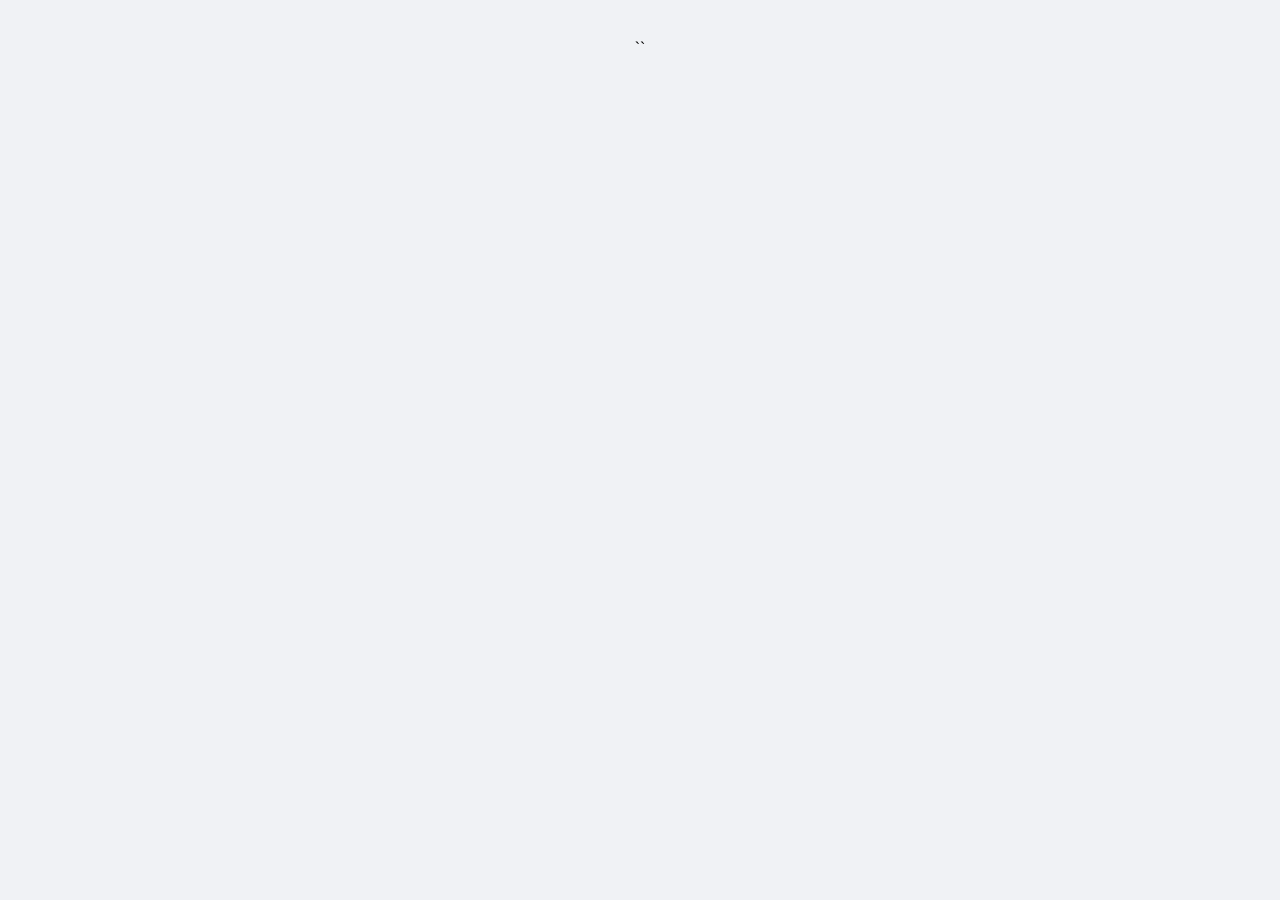
==== geo.html @ ab3e1f96 "Add files via upload" ====
<!DOCTYPE html>
<html lang="ru">
<head>
    <meta charset="UTF-8">
    <meta name="viewport" content="width=device-width, initial-scale=1.0">
    <title>Геолокация ТСД</title>
    <link rel="stylesheet" href="style.css">
    
    <script src="https://api-maps.yandex.ru/2.1/?lang=ru_RU" type="text/javascript"></script>
    
    <style>
        /* Стили для табов (вкладок) */
        .tabs-container {
            display: flex;
            gap: 10px;
            margin-bottom: 20px;
        }
        .tab-btn {
            padding: 10px 20px;
            font-size: 14px;
            font-weight: bold;
            border: 2px solid #cbd5e1;
            background-color: white;
            color: #64748b;
            border-radius: 8px;
            cursor: pointer;
            transition: all 0.2s;
        }
        .tab-btn.active {
            background-color: #007bff;
            border-color: #007bff;
            color: white;
        }
        /* Стили для таблицы */
        .tsd-table {
            width: 100%;
            border-collapse: collapse;
            background: white;
            border-radius: 8px;
            overflow: hidden;
            box-shadow: 0 4px 6px -1px rgba(0, 0, 0, 0.1);
        }
        .tsd-table th {
            background-color: #f8fafc;
            color: #64748b;
            text-align: left;
            padding: 14px 16px;
            font-size: 13px;
            text-transform: uppercase;
            letter-spacing: 0.05em;
            border-bottom: 1px solid #e2e8f0;
        }
        .tsd-table td {
            padding: 14px 16px;
            border-bottom: 1px solid #f1f5f9;
            color: #334155;
            font-size: 15px;
        }
        .tsd-link {
            color: #007bff;
            text-decoration: none;
            font-weight: bold;
            cursor: pointer;
        }
        .tsd-link:hover {
            text-decoration: underline;
        }
        .distance-badge {
            font-weight: 500;
            color: #334155;
        }
        .distance-far {
            color: #dc3545; /* Красный цвет, если ТСД уехал далеко */
            font-weight: bold;
        }
    </style>
</head>
<body>

    <div id="dashboard" class="dashboard" style="display: none; padding: 20px;">
        
        <div style="display: flex; justify-content: space-between; align-items: center; margin-bottom: 20px; flex-wrap: wrap; gap: 10px;">
            <div style="display: flex; align-items: center; gap: 15px;">
                <button id="backToMenuBtn" class="back-btn">⬅️ На главную</button>
                <h1 style="margin: 0; font-size: 24px;">Геолокация ТСД</h1>
            </div>
            <button id="logoutBtn" style="padding: 8px 15px; background-color: #dc3545; color: white; border: none; border-radius: 4px; cursor: pointer; font-weight: bold;">Выйти</button>
        </div>

        <div class="tabs-container">
            <button id="tabListBtn" class="tab-btn active">📋 Список</button>
            <button id="tabMapBtn" class="tab-btn">🗺️ Карта</button>
        </div>

        <div id="view-list">
            <table class="tsd-table">
                <thead>
                    <tr>
                        <th>Название ТСД</th>
                        <th>Отдаленность</th>
                    </tr>
                </thead>
                <tbody id="tsd-geo-rows">
                    <tr>
                        <td colspan="2" style="text-align: center; color: #94a3b8;">Загрузка данных геолокации...</td>
                    </tr>
                </tbody>
            </table>
        </div>

        <div id="view-map" style="display: none; width: 100%; height: 600px; margin-top: 10px;">
            <div id="map" style="width: 100%; height: 100%; border-radius: 8px; box-shadow: 0 4px 12px rgba(0,0,0,0.1);"></div>
        </div>
    </div>

    <div id="staff-modal" style="position: fixed; top: 0; left: 0; width: 100%; height: 100%; background-color: rgba(0, 0, 0, 0.4); display: none; justify-content: center; align-items: center; z-index: 10000; font-family: sans-serif;">
        <div style="background: white; padding: 25px; border-radius: 12px; box-shadow: 0 10px 30px rgba(0,0,0,0.15); width: 340px; box-sizing: border-box;">
            <h3 id="modal-title" style="margin-top: 0; color: #1e293b; font-size: 18px; border-bottom: 2px solid #f1f5f9; padding-bottom: 10px;">
                Закрепленные сотрудники
            </h3>
            <ul id="modal-staff-list" style="list-style-type: none; padding: 0; margin: 20px 0; font-size: 16px; color: #334155; line-height: 2;"></ul>
            <button id="closeModalBtn" style="width: 100%; padding: 12px; background-color: #64748b; color: white; border: none; border-radius: 6px; cursor: pointer; font-weight: bold; font-size: 14px; transition: background 0.2s;">
                Закрыть
            </button>
        </div>
    </div>
``
    <script type="module">
        import { initializeApp } from "https://www.gstatic.com/firebasejs/10.8.1/firebase-app.js";
        import { getDatabase, ref, onValue } from "https://www.gstatic.com/firebasejs/10.8.1/firebase-database.js";
        import { getAuth, onAuthStateChanged, signOut } from "https://www.gstatic.com/firebasejs/10.8.1/firebase-auth.js";
        
        const firebaseConfig = {
            apiKey: "AIzaSyCOpoWOygfpw0f9FJzWIEaqmhbUCS-RmEU",
            authDomain: "city-tsd-control.firebaseapp.com",
            databaseURL: "https://city-tsd-control-default-rtdb.europe-west1.firebasedatabase.app/",
            projectId: "city-tsd-control",
            storageBucket: "city-tsd-control.firebasestorage.app",
            messagingSenderId: "1086724572042",
            appId: "1:1086724572042:web:4a19851bcb25d45381be73"
        };

        const app = initializeApp(firebaseConfig);
        const database = getDatabase(app);
        const auth = getAuth(app);

        // 📍 Координаты производства
        const FACTORY_LAT = 44.365542;
        const FACTORY_LNG = 41.512048;

        let map;
        let isYmapsReady = false; 
        const markers = {};       // Здесь будут храниться активные метки устройств Яндекс Карт
        const cachedTsdData = {}; // Временный кэш данных, если Firebase ответит раньше загрузки карты

        const tsdStaffMap = {
            "TSD_00": ["Губанова А.А."],
            "TSD_01": ["Назаретян Аза", "Бычкова Ольга"],
            "TSD_02": ["Асланян Люсье", "Цыкорина Оксана"],
            "TSD_03": ["Восканян Айрапет", "Кондян Паруйр"],
            "TSD_04": ["Абдулхамидова Мамлакатхон Тахирджоновна", "Татаров Феликс"],
            "TSD_05": ["Дегтярева Светлана", "Иващенко Андрей"],
            "TSD_06": ["Власенко Андрей", "Хаустова Людмила"],
            "TSD_07": ["Кашанян Естер", "Лабунцова Светлана"],
            "TSD_08": ["Сазонкин Алексей", "Апонасенко Наталья"],
            "TSD_10": ["Ахмедов Дилшод", "Павличенко Жанна"],
            "TSD_11": ["Михайлова Оксана", "Гунина Наталья"],
            "TSD_12": ["Шандрамайлова Светлана", "Шаповалов Евгений"],
            "TSD_13": ["Сулейманян Арташ", "Мурадян Нарек"],
        };

        // Формула расчета расстояния по координатам (в метрах)
        function calculateDistance(lat1, lon1, lat2, lon2) {
            const R = 6371000;
            const dLat = (lat2 - lat1) * Math.PI / 180;
            const dLon = (lon2 - lon1) * Math.PI / 180;
            const a = 
                Math.sin(dLat/2) * Math.sin(dLat/2) +
                Math.cos(lat1 * Math.PI / 180) * Math.cos(lat2 * Math.PI / 180) * Math.sin(dLon/2) * Math.sin(dLon/2);
            const c = 2 * Math.atan2(Math.sqrt(a), Math.sqrt(1-a));
            return R * c; 
        }

        // Красивый вывод текста отдаленности
        function formatDistance(meters) {
            if (meters < 150) {
                return `<span class="distance-badge" style="color: #28a745; font-weight: bold;">📍 На производстве (< 150 м)</span>`;
            } else if (meters >= 1000) {
                const km = (meters / 1000).toFixed(1);
                return `<span class="distance-badge distance-far">> ${km} км</span>`;
            } else {
                return `<span class="distance-badge">> ${Math.round(meters)} м</span>`;
            }
        }

        // Проверка авторизации
        onAuthStateChanged(auth, (user) => {
            if (!user) {
                window.location.href = 'index.html';
            } else {
                document.getElementById('dashboard').style.display = 'block';
                startGeoTracking();
            }
        });

        // Отслеживание данных Firebase в реальном времени
        function startGeoTracking() {
            const terminalsRef = ref(database, 'terminals');
            
            onValue(terminalsRef, (snapshot) => {
                const data = snapshot.val();
                const tbody = document.getElementById('tsd-geo-rows');
                tbody.innerHTML = ''; 

                if (!data) {
                    tbody.innerHTML = '<tr><td colspan="2" style="text-align: center; color: #94a3b8;">Устройства не найдены</td></tr>';
                    return;
                }

                for (let id in data) {
                    const tsd = data[id];
                    
                    if (tsd.lat && tsd.lng) {
                        const lat = parseFloat(tsd.lat);
                        const lng = parseFloat(tsd.lng);
                        
                        // 1. Считаем расстояние и обновляем Таблицу
                        const distanceInMetres = calculateDistance(FACTORY_LAT, FACTORY_LNG, lat, lng);
                        const distanceHTML = formatDistance(distanceInMetres);

                        const row = document.createElement('tr');
                        row.innerHTML = `
                            <td><span class="tsd-link" onclick="window.openStaff('${id}')">${id}</span></td>
                            <td>${distanceHTML}</td>
                        `;
                        tbody.appendChild(row);

                        // Подготовка HTML-контента для всплывающего окна (балуна) на карте
                        const batteryText = tsd.battery ? `<br>🔋 Заряд: ${tsd.battery}%` : '';
                        const timeText = tsd.lastUpdate ? `<br>🕒 Сеть: ${tsd.lastUpdate}` : '';
                        const popupContent = `
                            <div style="font-family: sans-serif; line-height: 1.4; font-size:13px; color:#333;">
                                <strong>Устройство: ${id}</strong>
                                ${batteryText}
                                ${timeText}
                                <br><button onclick="window.openStaff('${id}')" style="margin-top:8px; padding:4px 8px; background:#007bff; color:white; border:none; border-radius:4px; cursor:pointer; font-size:11px; font-weight:bold;">👤 Сотрудники</button>
                            </div>
                        `;

                        // 2. Логика для Яндекс Карт
                        if (isYmapsReady) {
                            if (markers[id]) {
                                // Если метка уже есть — плавно меняем координаты и текст
                                markers[id].geometry.setCoordinates([lat, lng]);
                                markers[id].properties.set('balloonContent', popupContent);
                            } else {
                                // Создаем новую метку ТСД
                                markers[id] = new ymaps.Placemark([lat, lng], {
                                    balloonContent: popupContent,
                                    hintContent: id
                                }, {
                                    preset: 'islands#blueCircleDotIcon'
                                });
                                map.geoObjects.add(markers[id]);
                            }
                        } else {
                            // Если Яндекс еще не инициализировался, сохраняем координаты в кэш
                            cachedTsdData[id] = { lat, lng, battery: tsd.battery, lastUpdate: tsd.lastUpdate };
                        }
                    }
                }

                if (tbody.children.length === 0) {
                    tbody.innerHTML = '<tr><td colspan="2" style="text-align: center; color: #94a3b8;">Устройства не передают геопозицию</td></tr>';
                }
            });
        }

        // ИНИЦИАЛИЗАЦИЯ ЯНДЕКС КАРТЫ
        function initMap() {
            if (map) return; // Защита от дублирования
            
            ymaps.ready(() => {
                // Создаем карту
                map = new ymaps.Map("map", {
                    center: [FACTORY_LAT, FACTORY_LNG],
                    zoom: 14,
                    controls: ['zoomControl', 'fullscreenControl', 'typeSelector']
                });

                // Создаем и добавляем специальный маркер Нашего Производства
                const factoryPlacemark = new ymaps.Placemark([FACTORY_LAT, FACTORY_LNG], {
                    balloonContent: '<b>🏭 Наше Производство</b>',
                    hintContent: 'Производство'
                }, {
                    preset: 'islands#redFactoryIcon' // Красивая встроенная иконка фабрики
                });
                map.geoObjects.add(factoryPlacemark);

                isYmapsReady = true;

                // Извлекаем накопленные из Firebase устройства и выводим их маркеры на карту
                for (let id in cachedTsdData) {
                    const tsd = cachedTsdData[id];
                    const batteryText = tsd.battery ? `<br>🔋 Заряд: ${tsd.battery}%` : '';
                    const timeText = tsd.lastUpdate ? `<br>🕒 Сеть: ${tsd.lastUpdate}` : '';
                    const popupContent = `
                        <div style="font-family: sans-serif; line-height: 1.4; font-size:13px;">
                            <strong>Устройство: ${id}</strong>
                            ${batteryText}
                            ${timeText}
                            <br><button onclick="window.openStaff('${id}')" style="margin-top:8px; padding:4px 8px; background:#007bff; color:white; border:none; border-radius:4px; cursor:pointer; font-size:11px; font-weight:bold;">👤 Сотрудники</button>
                        </div>
                    `;

                    markers[id] = new ymaps.Placemark([tsd.lat, tsd.lng], {
                        balloonContent: popupContent,
                        hintContent: id
                    }, {
                        preset: 'islands#blueCircleDotIcon'
                    });
                    map.geoObjects.add(markers[id]);
                }
            });
        }

        // ЛОГИКА ТАБОВ
        const tabListBtn = document.getElementById('tabListBtn');
        const tabMapBtn = document.getElementById('tabMapBtn');
        const viewList = document.getElementById('view-list');
        const viewMap = document.getElementById('view-map');

        tabListBtn.addEventListener('click', () => {
            tabListBtn.classList.add('active');
            tabMapBtn.classList.remove('active');
            viewList.style.display = 'block';
            viewMap.style.display = 'none';
        });

        tabMapBtn.addEventListener('click', () => {
            tabMapBtn.classList.add('active');
            tabListBtn.classList.remove('active');
            viewList.style.display = 'none';
            viewMap.style.display = 'block';
            
            initMap();
            // Подгоняем размер Яндекс Карты под контейнер, чтобы избежать серой зоны
            setTimeout(() => { if(map) map.container.fitToViewport(); }, 150);
        });

        // Модальное окно сотрудников
        window.openStaff = function(tsdId) {
            const modal = document.getElementById('staff-modal');
            const title = document.getElementById('modal-title');
            const listContainer = document.getElementById('modal-staff-list');
            
            title.innerHTML = `📍 Рабочая смена для <span style="color:#007bff">${tsdId}</span>`;
            listContainer.innerHTML = '';
            
            const staffArray = tsdStaffMap[tsdId];
            if (staffArray && staffArray.length > 0) {
                staffArray.forEach(worker => {
                    const li = document.createElement('li');
                    li.innerHTML = `• ${worker}`;
                    listContainer.appendChild(li);
                });
            } else {
                listContainer.innerHTML = '<li style="color: #94a3b8; font-style: italic;">Сотрудники не закреплены</li>';
            }
            modal.style.display = 'flex';
        };

        document.getElementById('closeModalBtn').addEventListener('click', () => {
            document.getElementById('staff-modal').style.display = 'none';
        });

        window.addEventListener('click', (e) => {
            if (e.target === document.getElementById('staff-modal')) {
                document.getElementById('staff-modal').style.display = 'none';
            }
        });

        document.getElementById('backToMenuBtn').addEventListener('click', () => {
            window.location.href = 'index.html';
        });

        document.getElementById('logoutBtn').addEventListener('click', () => {
            signOut(auth).catch((error) => console.error("Ошибка выхода:", error));
        });
    </script>
</body>
</html>
---- style.css ----
/* Стили для контейнера вкладок */
.tabs-container {
    display: flex;
    gap: 10px;
    margin-bottom: 25px;
    border-bottom: 2px solid #e2e8f0;
    padding-bottom: 10px;
}

/* Стили для кнопок переключения */
.tab-btn {
    padding: 10px 20px;
    font-size: 16px;
    font-weight: bold;
    color: #64748b;
    background: none;
    border: none;
    cursor: pointer;
    border-radius: 6px;
    transition: all 0.2s ease;
}

/* Эффект при наведении на вкладку */
.tab-btn:hover {
    background-color: #f1f5f9;
    color: #1e293b;
}

/* Стиль для АКТИВНОЙ (выбранной) вкладки */
.tab-btn.active {
    background-color: #007bff;
    color: white;
}

body {
    font-family: 'Segoe UI', Tahoma, Geneva, Verdana, sans-serif;
    background-color: #f0f2f5;
    margin: 0;
    padding: 40px 20px;
    display: flex;
    justify-content: center;
}

.dashboard {
    background: white;
    max-width: 800px;
    width: 100%;
    padding: 30px;
    border-radius: 12px;
    box-shadow: 0 4px 15px rgba(0, 0, 0, 0.05);
}

h1 {
    color: #1a1a1a;
    font-size: 24px;
    margin-bottom: 25px;
    border-bottom: 2px solid #f0f2f5;
    padding-bottom: 15px;
}

/* Стили таблицы */
.tsd-table {
    width: 100%;
    border-collapse: collapse;
    text-align: left;
}

.tsd-table th {
    background-color: #f8f9fa;
    color: #6c757d;
    padding: 12px 16px;
    font-size: 14px;
    text-transform: uppercase;
    letter-spacing: 0.5px;
}

.tsd-table td {
    padding: 16px;
    border-bottom: 1px solid #f0f2f5;
    color: #333;
}

/* Индикаторы батареи */
.battery-badge {
    padding: 6px 12px;
    border-radius: 20px;
    font-weight: bold;
    font-size: 14px;
}

.battery-ok {
    background-color: #e2f0d9;
    color: #385723;
}

.battery-low {
    background-color: #fce4d6;
    color: #c65911;
    animation: blink 1.5s infinite; /* Сделаем так, чтобы разряженный ТСД моргал */
}

@keyframes blink {
    0% { opacity: 1; }
    50% { opacity: 0.5; }
    100% { opacity: 1; }
}
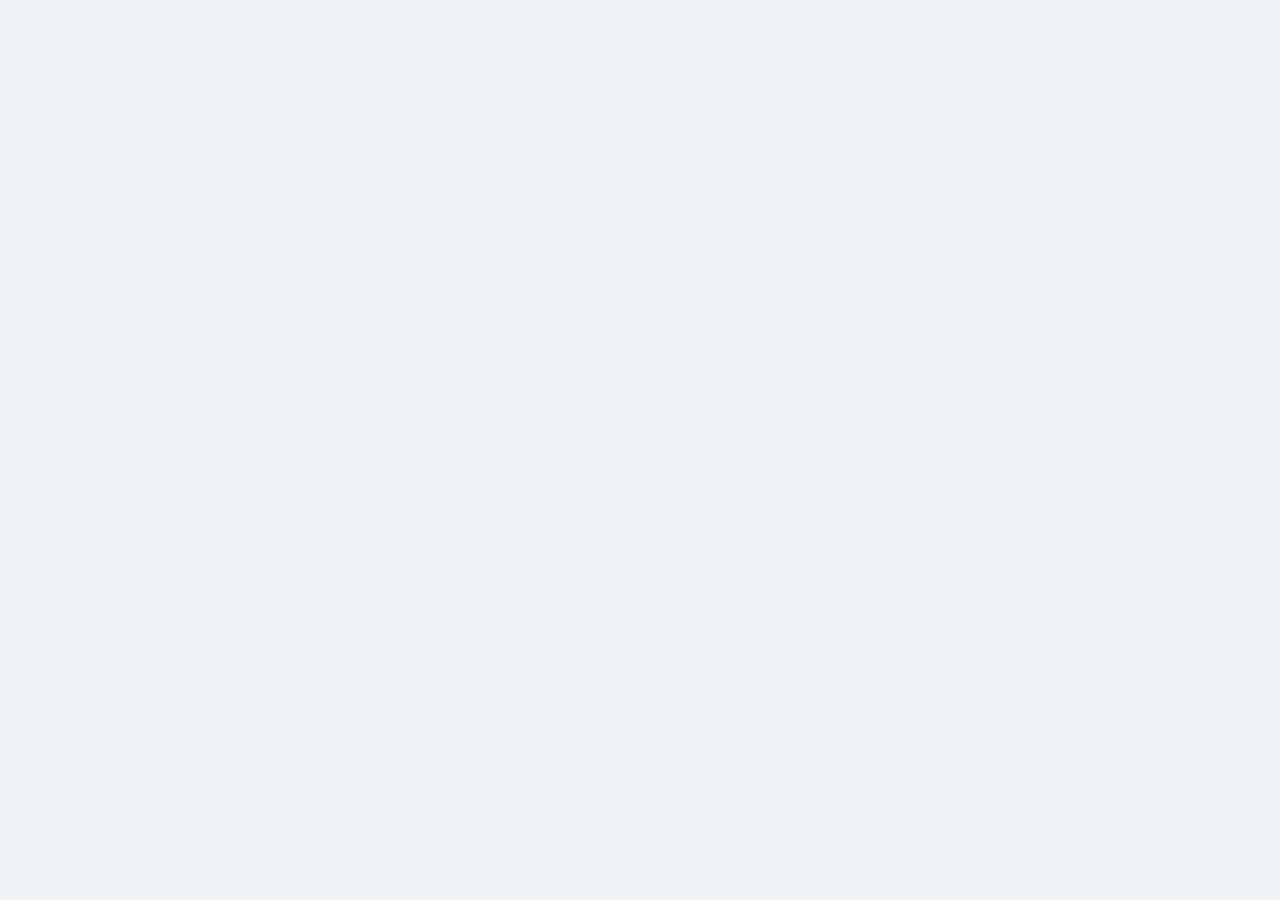
==== commit b7d9d74c: "Add files via upload" ====
--- a/geo.html
+++ b/geo.html
@@ -106,7 +106,7 @@
                     </tr>
                 </tbody>
             </table>
-        </div>
+        </div>     
 
         <div id="view-map" style="display: none; width: 100%; height: 600px; margin-top: 10px;">
             <div id="map" style="width: 100%; height: 100%; border-radius: 8px; box-shadow: 0 4px 12px rgba(0,0,0,0.1);"></div>
@@ -124,7 +124,7 @@
             </button>
         </div>
     </div>
-``
+
     <script type="module">
         import { initializeApp } from "https://www.gstatic.com/firebasejs/10.8.1/firebase-app.js";
         import { getDatabase, ref, onValue } from "https://www.gstatic.com/firebasejs/10.8.1/firebase-database.js";
@@ -144,14 +144,17 @@
         const database = getDatabase(app);
         const auth = getAuth(app);
 
-        // 📍 Координаты производства
-        const FACTORY_LAT = 44.365542;
-        const FACTORY_LNG = 41.512048;
+        // 📍 Фиксированные точные координаты производства
+        const FACTORY_LAT = 44.365563;
+        const FACTORY_LNG = 41.511994;
 
         let map;
         let isYmapsReady = false; 
-        const markers = {};       // Здесь будут храниться активные метки устройств Яндекс Карт
-        const cachedTsdData = {}; // Временный кэш данных, если Firebase ответит раньше загрузки карты
+        const markers = {};       
+        const cachedTsdData = {}; 
+        
+        // Объект, в котором мы будем объединять данные из веток 'terminals' и 'geo'
+        const combinedDevices = {};
 
         const tsdStaffMap = {
             "TSD_00": ["Губанова А.А."],
@@ -169,7 +172,6 @@
             "TSD_13": ["Сулейманян Арташ", "Мурадян Нарек"],
         };
 
-        // Формула расчета расстояния по координатам (в метрах)
         function calculateDistance(lat1, lon1, lat2, lon2) {
             const R = 6371000;
             const dLat = (lat2 - lat1) * Math.PI / 180;
@@ -181,7 +183,6 @@
             return R * c; 
         }
 
-        // Красивый вывод текста отдаленности
         function formatDistance(meters) {
             if (meters < 150) {
                 return `<span class="distance-badge" style="color: #28a745; font-weight: bold;">📍 На производстве (< 150 м)</span>`;
@@ -193,7 +194,6 @@
             }
         }
 
-        // Проверка авторизации
         onAuthStateChanged(auth, (user) => {
             if (!user) {
                 window.location.href = 'index.html';
@@ -203,103 +203,121 @@
             }
         });
 
-        // Отслеживание данных Firebase в реальном времени
+        // СЛУШАЕМ ОБЕ ВЕТКИ ОДНОВРЕМЕННО
         function startGeoTracking() {
             const terminalsRef = ref(database, 'terminals');
+            const geoRef = ref(database, 'geo');
             
+            // 1. Слушаем параметры (батарея, статус)
             onValue(terminalsRef, (snapshot) => {
-                const data = snapshot.val();
-                const tbody = document.getElementById('tsd-geo-rows');
-                tbody.innerHTML = ''; 
-
-                if (!data) {
-                    tbody.innerHTML = '<tr><td colspan="2" style="text-align: center; color: #94a3b8;">Устройства не найдены</td></tr>';
-                    return;
+                const data = snapshot.val() || {};
+                for (let id in data) {
+                    if (!combinedDevices[id]) combinedDevices[id] = {};
+                    combinedDevices[id].battery = data[id].battery;
+                    combinedDevices[id].status = data[id].status;
+                    combinedDevices[id].lastUpdate = data[id].lastUpdate;
                 }
-
+                renderDevicesUI();
+            });
+
+            // 2. Слушаем координаты из новой вкладки 'geo'
+            onValue(geoRef, (snapshot) => {
+                const data = snapshot.val() || {};
                 for (let id in data) {
-                    const tsd = data[id];
+                    if (!combinedDevices[id]) combinedDevices[id] = {};
+                    combinedDevices[id].lat = data[id].lat;
+                    combinedDevices[id].lng = data[id].lng;
+                }
+                renderDevicesUI();
+            });
+        }
+
+        // ОТРИСОВКА ИНТЕРФЕЙСА И КАРТЫ
+        function renderDevicesUI() {
+            const tbody = document.getElementById('tsd-geo-rows');
+            if (!tbody) return;
+            tbody.innerHTML = ''; 
+
+            let hasValidDevices = false;
+
+            for (let id in combinedDevices) {
+                const tsd = combinedDevices[id];
+                
+                // Проверяем, появились ли у нас координаты для этого ID
+                if (tsd.lat && tsd.lng) {
+                    hasValidDevices = true;
+                    const lat = parseFloat(tsd.lat);
+                    const lng = parseFloat(tsd.lng);
                     
-                    if (tsd.lat && tsd.lng) {
-                        const lat = parseFloat(tsd.lat);
-                        const lng = parseFloat(tsd.lng);
-                        
-                        // 1. Считаем расстояние и обновляем Таблицу
-                        const distanceInMetres = calculateDistance(FACTORY_LAT, FACTORY_LNG, lat, lng);
-                        const distanceHTML = formatDistance(distanceInMetres);
-
-                        const row = document.createElement('tr');
-                        row.innerHTML = `
-                            <td><span class="tsd-link" onclick="window.openStaff('${id}')">${id}</span></td>
-                            <td>${distanceHTML}</td>
-                        `;
-                        tbody.appendChild(row);
-
-                        // Подготовка HTML-контента для всплывающего окна (балуна) на карте
-                        const batteryText = tsd.battery ? `<br>🔋 Заряд: ${tsd.battery}%` : '';
-                        const timeText = tsd.lastUpdate ? `<br>🕒 Сеть: ${tsd.lastUpdate}` : '';
-                        const popupContent = `
-                            <div style="font-family: sans-serif; line-height: 1.4; font-size:13px; color:#333;">
-                                <strong>Устройство: ${id}</strong>
-                                ${batteryText}
-                                ${timeText}
-                                <br><button onclick="window.openStaff('${id}')" style="margin-top:8px; padding:4px 8px; background:#007bff; color:white; border:none; border-radius:4px; cursor:pointer; font-size:11px; font-weight:bold;">👤 Сотрудники</button>
-                            </div>
-                        `;
-
-                        // 2. Логика для Яндекс Карт
-                        if (isYmapsReady) {
-                            if (markers[id]) {
-                                // Если метка уже есть — плавно меняем координаты и текст
-                                markers[id].geometry.setCoordinates([lat, lng]);
-                                markers[id].properties.set('balloonContent', popupContent);
-                            } else {
-                                // Создаем новую метку ТСД
-                                markers[id] = new ymaps.Placemark([lat, lng], {
-                                    balloonContent: popupContent,
-                                    hintContent: id
-                                }, {
-                                    preset: 'islands#blueCircleDotIcon'
-                                });
-                                map.geoObjects.add(markers[id]);
-                            }
+                    const distanceInMetres = calculateDistance(FACTORY_LAT, FACTORY_LNG, lat, lng);
+                    const distanceHTML = formatDistance(distanceInMetres);
+
+                    const row = document.createElement('tr');
+                    row.innerHTML = `
+                        <td><span class="tsd-link" onclick="window.openStaff('${id}')">${id}</span></td>
+                        <td>${distanceHTML}</td>
+                    `;
+                    tbody.appendChild(row);
+
+                    // Балун для карты
+                    const batteryText = tsd.battery ? `<br>🔋 Заряд: ${tsd.battery}%` : '';
+                    const timeText = tsd.lastUpdate ? `<br>🕒 Сеть: ${tsd.lastUpdate}` : '';
+                    const popupContent = `
+                        <div style="font-family: sans-serif; line-height: 1.4; font-size:13px; color:#333;">
+                            <strong>Устройство: ${id}</strong>
+                            ${batteryText}
+                            ${timeText}
+                            <br><button onclick="window.openStaff('${id}')" style="margin-top:8px; padding:4px 8px; background:#007bff; color:white; border:none; border-radius:4px; cursor:pointer; font-size:11px; font-weight:bold;">👤 Сотрудники</button>
+                        </div>
+                    `;
+
+                    if (isYmapsReady) {
+                        if (markers[id]) {
+                            markers[id].geometry.setCoordinates([lat, lng]);
+                            markers[id].properties.set('balloonContent', popupContent);
                         } else {
-                            // Если Яндекс еще не инициализировался, сохраняем координаты в кэш
-                            cachedTsdData[id] = { lat, lng, battery: tsd.battery, lastUpdate: tsd.lastUpdate };
+                            markers[id] = new ymaps.Placemark([lat, lng], {
+                                balloonContent: popupContent,
+                                hintContent: id
+                            }, {
+                                preset: 'islands#blueCircleDotIcon'
+                            });
+                            map.geoObjects.add(markers[id]);
                         }
+                    } else {
+                        cachedTsdData[id] = { lat, lng, battery: tsd.battery, lastUpdate: tsd.lastUpdate };
                     }
                 }
-
-                if (tbody.children.length === 0) {
-                    tbody.innerHTML = '<tr><td colspan="2" style="text-align: center; color: #94a3b8;">Устройства не передают геопозицию</td></tr>';
-                }
-            });
+            }
+
+            if (!hasValidDevices) {
+                tbody.innerHTML = '<tr><td colspan="2" style="text-align: center; color: #94a3b8;">Устройства не передают геопозицию</td></tr>';
+            }
         }
 
         // ИНИЦИАЛИЗАЦИЯ ЯНДЕКС КАРТЫ
         function initMap() {
-            if (map) return; // Защита от дублирования
+            if (map) return; 
             
             ymaps.ready(() => {
-                // Создаем карту
                 map = new ymaps.Map("map", {
                     center: [FACTORY_LAT, FACTORY_LNG],
                     zoom: 14,
                     controls: ['zoomControl', 'fullscreenControl', 'typeSelector']
                 });
 
-                // Создаем и добавляем специальный маркер Нашего Производства
+                // Метка Нашего Производства
                 const factoryPlacemark = new ymaps.Placemark([FACTORY_LAT, FACTORY_LNG], {
                     balloonContent: '<b>🏭 Наше Производство</b>',
                     hintContent: 'Производство'
                 }, {
-                    preset: 'islands#redFactoryIcon' // Красивая встроенная иконка фабрики
+                    preset: 'islands#redFactoryIcon'
                 });
                 map.geoObjects.add(factoryPlacemark);
 
                 isYmapsReady = true;
 
-                // Извлекаем накопленные из Firebase устройства и выводим их маркеры на карту
+                // Отрисовка из кэша
                 for (let id in cachedTsdData) {
                     const tsd = cachedTsdData[id];
                     const batteryText = tsd.battery ? `<br>🔋 Заряд: ${tsd.battery}%` : '';
@@ -344,7 +362,6 @@
             viewMap.style.display = 'block';
             
             initMap();
-            // Подгоняем размер Яндекс Карты под контейнер, чтобы избежать серой зоны
             setTimeout(() => { if(map) map.container.fitToViewport(); }, 150);
         });
 
